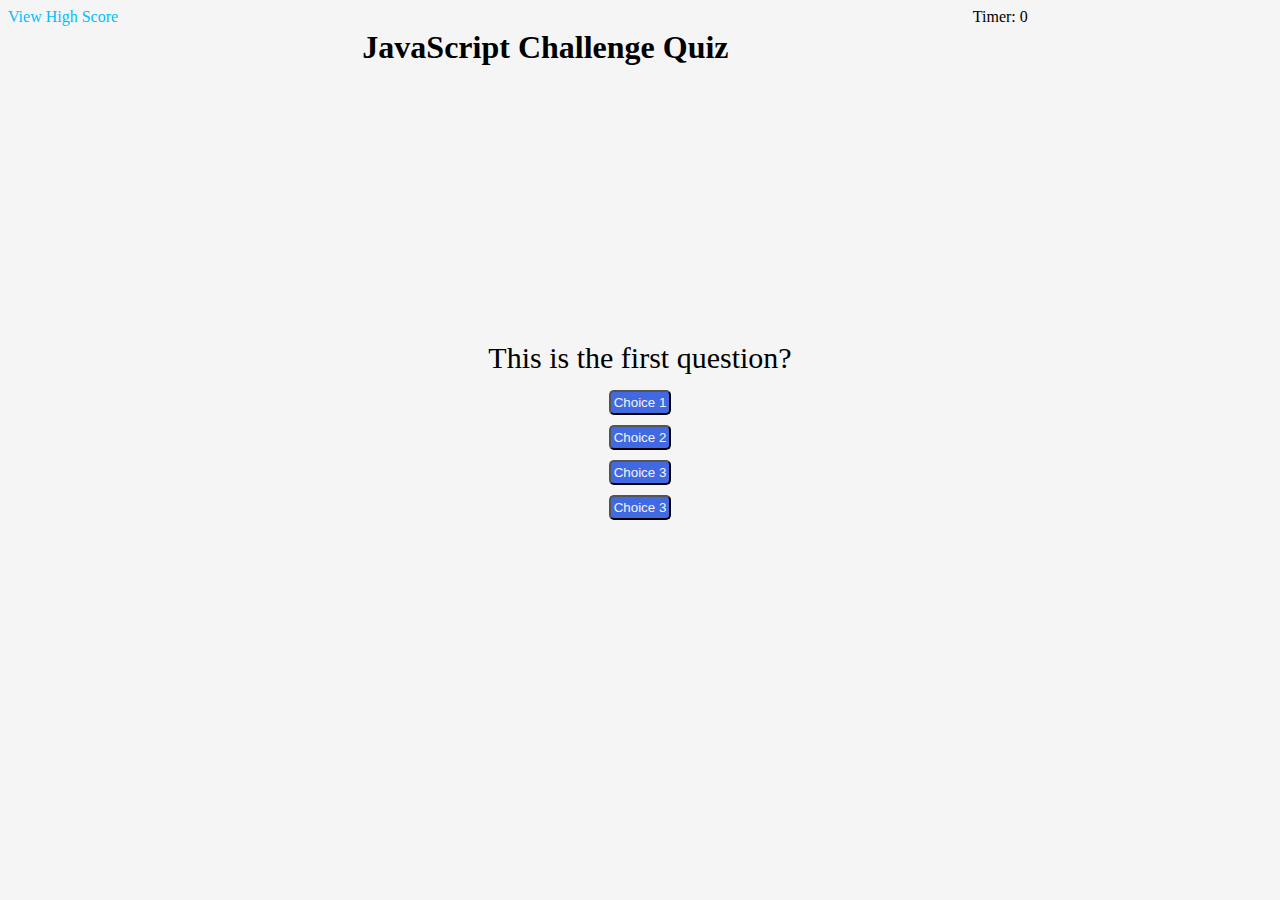
==== game.html @ 0c9a3792 "Finisehd most of the html/css" ====
<!DOCTYPE html>
<html lang="en">
<head>
    <meta charset="UTF-8">
    <meta http-equiv="X-UA-Compatible" content="IE=edge">
    <meta name="viewport" content="width=device-width, initial-scale=1.0">
    <title>JavaScript Quiz</title>
    <link rel="stylesheet" href="game.css">
</head>
<body>
    <header>
        <nav>
            <a href="#" id="scores">View High Score</a>
            <h1>JavaScript Challenge Quiz</h1>
            <div id="timer">Timer: 0</div>
        </nav>
    </header>
    <main>
        <div class="question-container">
            <div class="question">This is the first question?</div>
           <button class="choices">Choice 1</button>
           <button class="choices">Choice 2</button>
           <button class="choices">Choice 3</button>
           <button class="choices">Choice 3</button>
            <div id="result"></div>
        </div>
        
    </main>
    <script src="game.js"></script>
</body>
</html>
---- game.css ----
body {
    background-color: #f5f5f5;
}
nav {
    display: grid;
    grid-template-columns: auto auto auto;
}



#scores {
    text-decoration: none;
    color: deepskyblue;
    
}
h1{
    font-size: 32px;
}
main{
    text-align: center;
    margin-top: 20%;
}

.question-container{
    display: flex;
    flex-direction: column;
    text-align: center;
    align-items: center;
}
.question{
    margin-bottom: 10px;
    font-size: 30px;
}
.choices {
margin: 5px;
background-color: royalblue;
color: #f5f5f5;
padding: 3px;
border-radius: 5px;
}
.choices:hover{
    background-color: aqua;
    color: black;
    cursor: pointer;
}
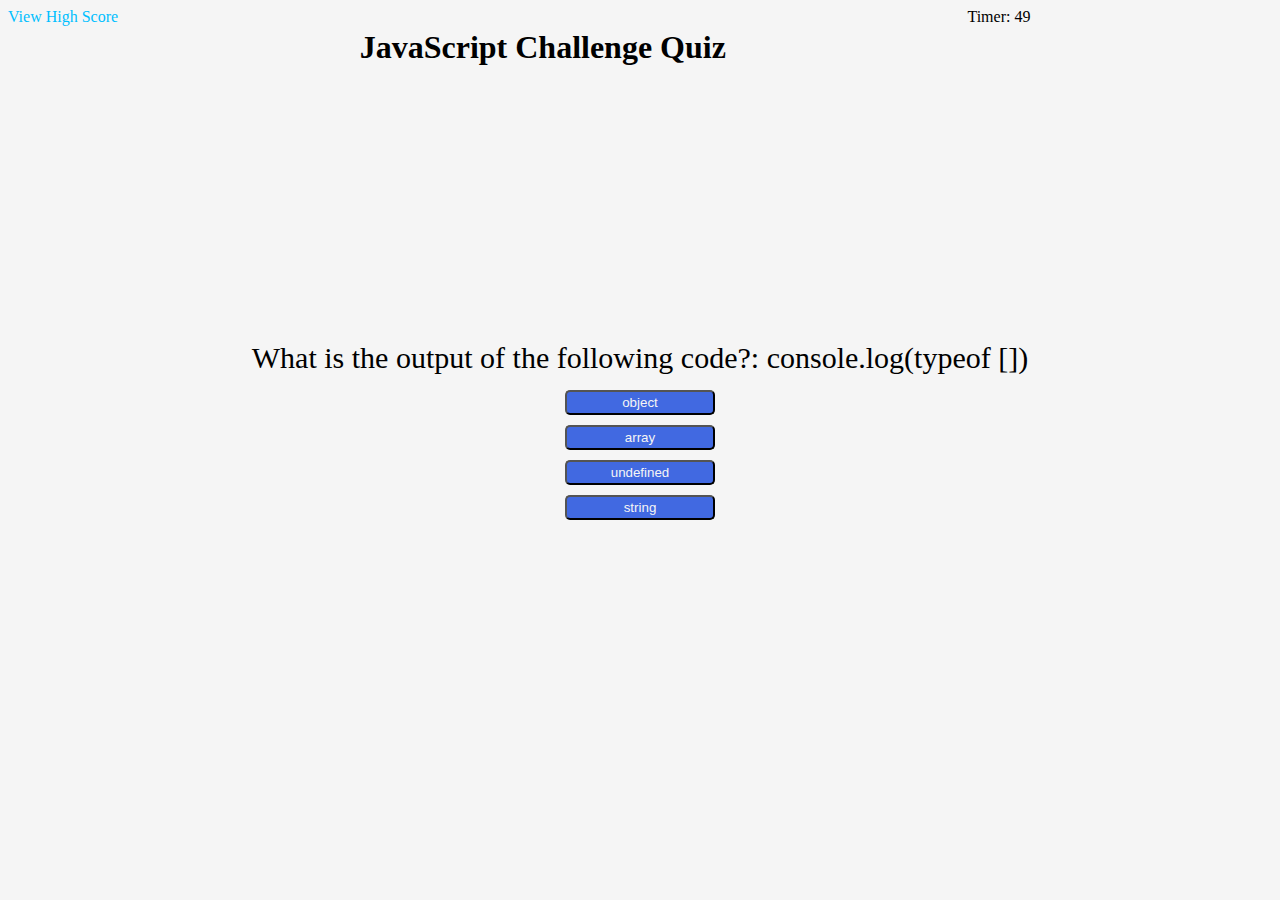
==== commit e4c2ce4e: "Made a lot of progress, finished a lot of my javascript" ====
--- a/game.html
+++ b/game.html
@@ -18,13 +18,12 @@
     <main>
         <div class="question-container">
             <div class="question">This is the first question?</div>
-           <button class="choices">Choice 1</button>
-           <button class="choices">Choice 2</button>
-           <button class="choices">Choice 3</button>
-           <button class="choices">Choice 3</button>
+           <button class="choices" data-type="1">Choice 1</button>
+           <button class="choices" data-type="2">Choice 2</button>
+           <button class="choices" data-type="3">Choice 3</button>
+           <button class="choices" data-type="4">Choice 3</button>
             <div id="result"></div>
         </div>
-        
     </main>
     <script src="game.js"></script>
 </body>
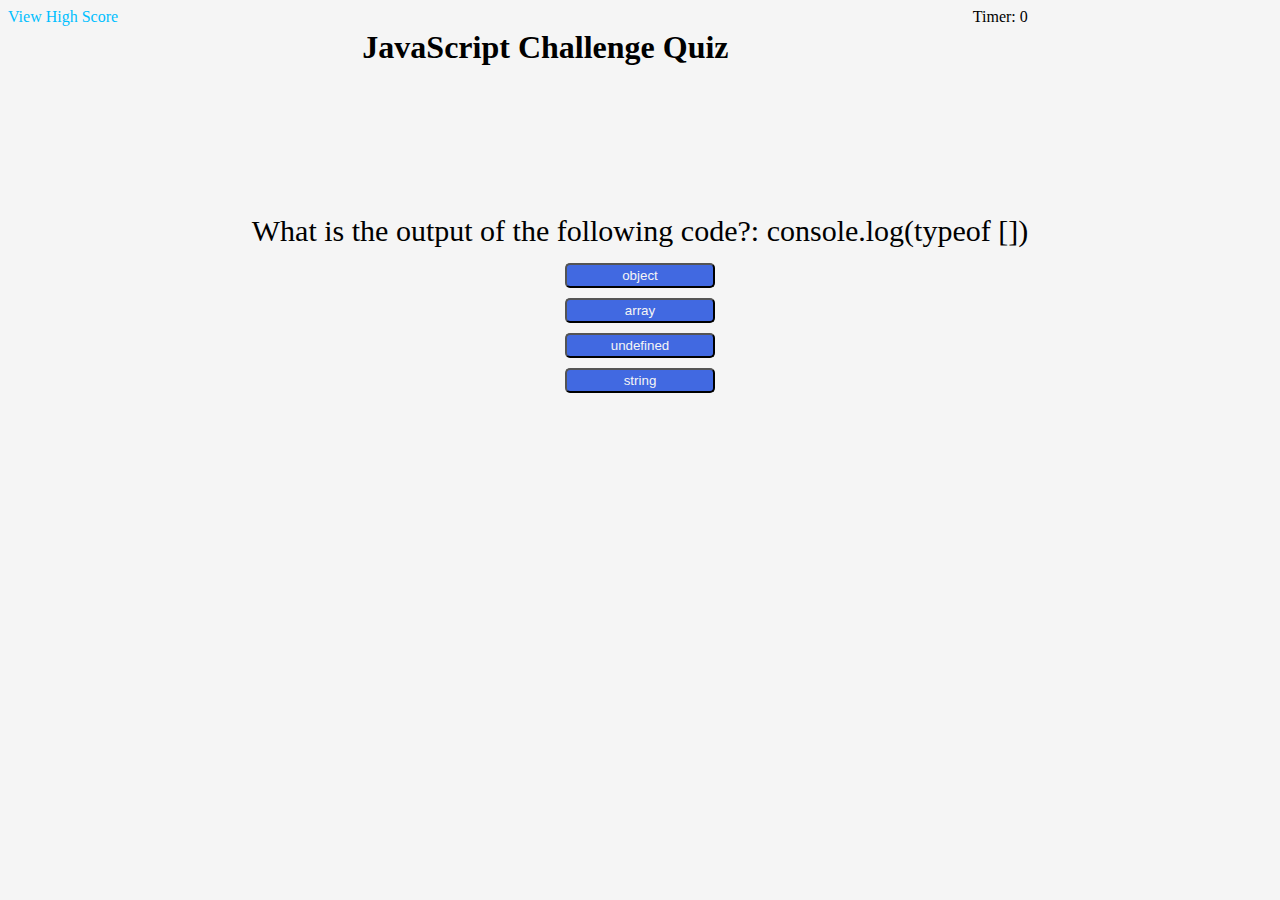
==== commit e9ce4e4b: "finished with most of my code" ====
--- a/game.html
+++ b/game.html
@@ -10,7 +10,7 @@
 <body>
     <header>
         <nav>
-            <a href="#" id="scores">View High Score</a>
+            <a href="scores.html" id="scores">View High Score</a>
             <h1>JavaScript Challenge Quiz</h1>
             <div id="timer">Timer: 0</div>
         </nav>
@@ -24,6 +24,7 @@
            <button class="choices" data-type="4">Choice 3</button>
             <div id="result"></div>
         </div>
+        <div id="form"></div>
     </main>
     <script src="game.js"></script>
 </body>
--- a/game.css
+++ b/game.css
@@ -18,7 +18,7 @@
 }
 main{
     text-align: center;
-    margin-top: 20%;
+    margin-top: 10%;
 }
 
 .question-container{
@@ -42,4 +42,5 @@
     background-color: aqua;
     color: black;
     cursor: pointer;
-}+}
+/* Here is the code to the question  */